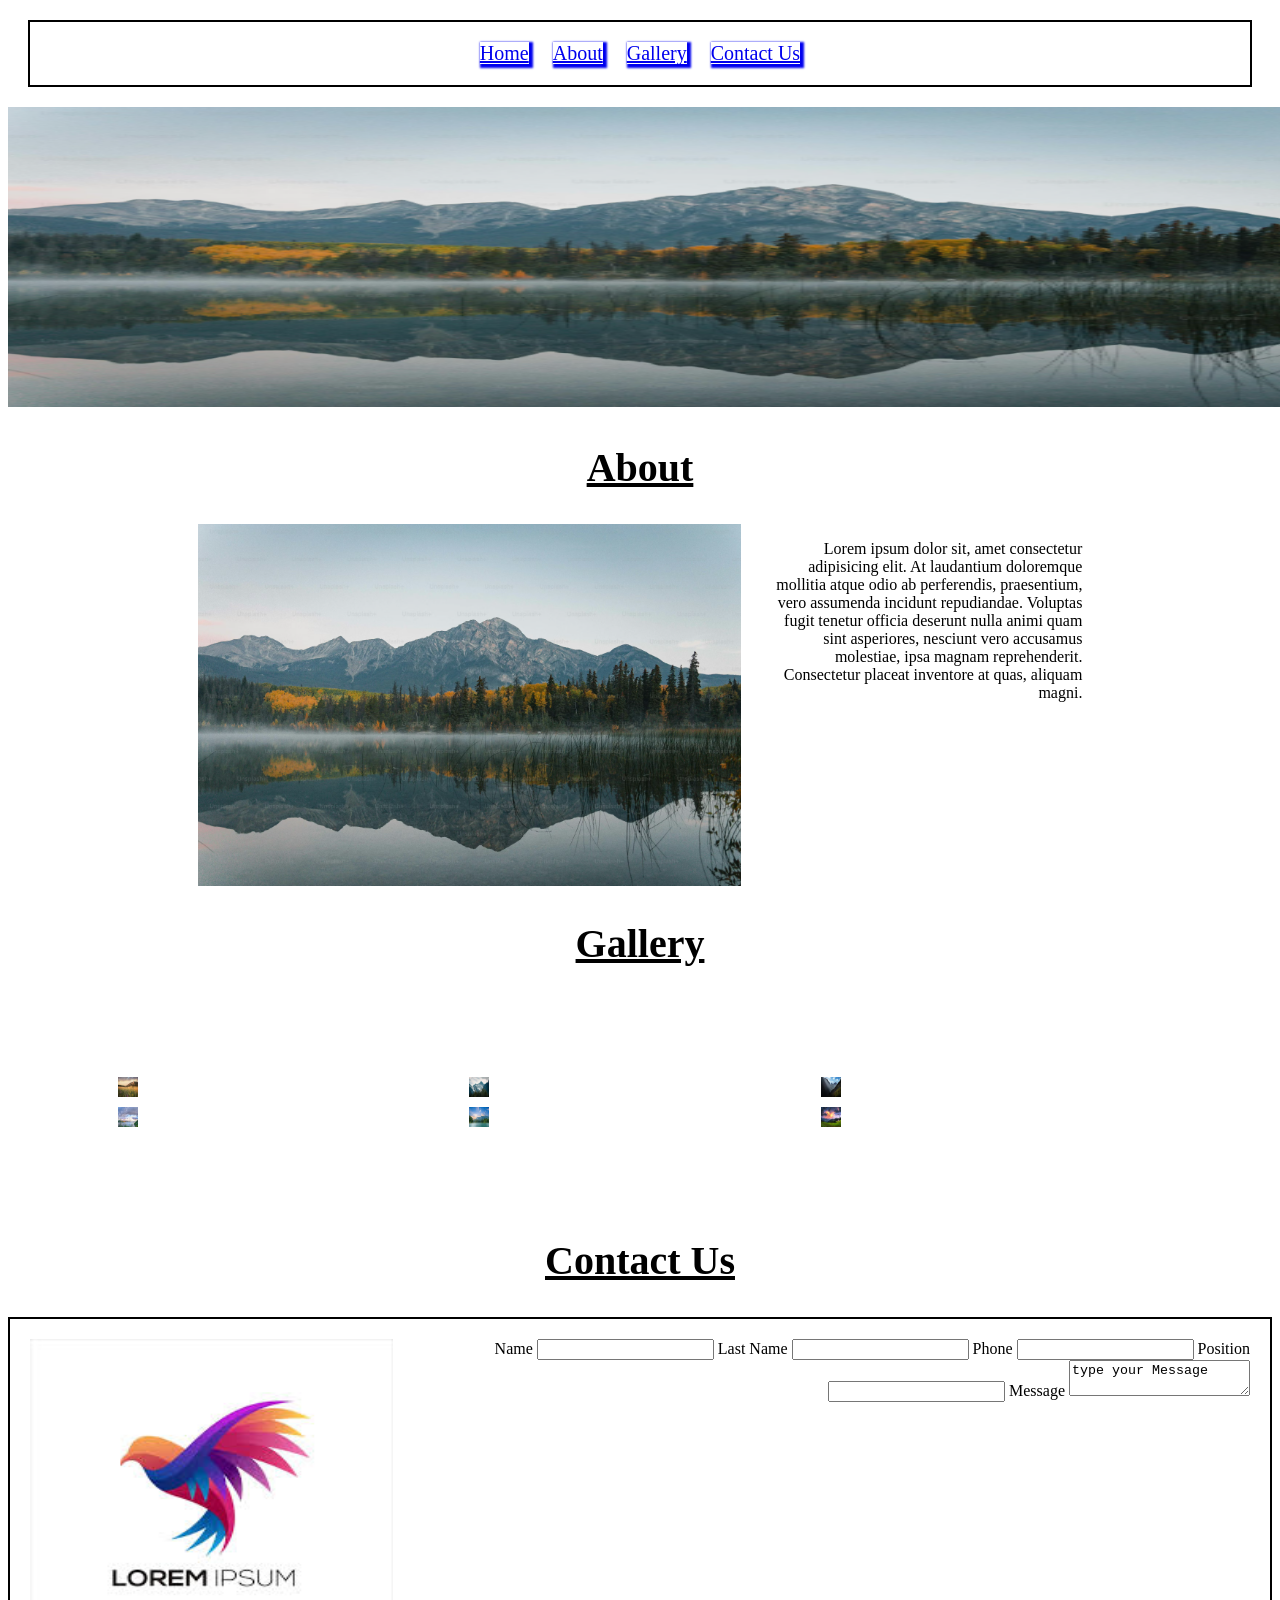
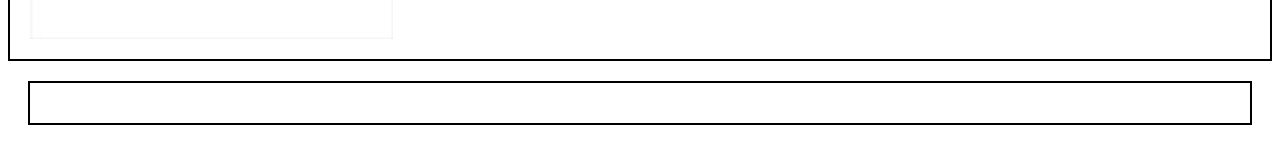
==== day2/staticsite.html @ 6c7fcaff "Add files via upload" ====
<!DOCTYPE html>
<html lang="en">
<head>
    <meta charset="UTF-8">
    <meta name="viewport" content="width=device-width, initial-scale=1.0">
    <title>Document</title>
    <link rel="stylesheet" href="cssstatic.css">
</head>
<body>

    <!--navbar-->
    <div class="box1">
    <header id="Home">
    <nav>
        <a href="#Home">Home</a>
        <a href="#about">About</a>
        <a href="#gallery">Gallery</a>
        <a href="#contactus">Contact Us</a>
    </nav>
    </header>
    </div>
    
    <!-- img section -->
     <section style="text-align: center;">
    
    <img src="mountain.png" alt="" width="1500px" height="300px" >
    
    
    </section>

    <!--about-->
    <section id="about">
        <h2 >About</h2>
        <div class="about-container">

            
            <img  src="mountain.png" alt="Image1" >
            
            <p style="text-align: right;">Lorem ipsum dolor sit, amet consectetur adipisicing elit. At laudantium doloremque mollitia atque odio ab perferendis, praesentium, vero assumenda incidunt repudiandae. Voluptas fugit tenetur officia deserunt nulla animi quam sint asperiores, nesciunt vero accusamus molestiae, ipsa magnam reprehenderit. Consectetur placeat inventore at quas, aliquam magni.
            </p>   
        </div>
    </section>

    <!--gallery-->
    <section id="gallery">

    <h2>Gallery</h2>

    <section class="imggrid">
        <img src="1.jpg" alt="img1" title="Image1">
        <img src="2.jpg" alt="img2" title="Image2">
        <img src="3.jpg" alt="img3" title="Image3">
        <img src="4.png" alt="img4" title="Image4">
        <img src="5.png" alt="img5" title="Image5">
        <img src="6.png" alt="img6" title="Image6">
    </section>
    </section>

    <!--contact us-->
    
    <section id="contactus">

    <h2>Contact Us</h2>

    <div class="lastbox" style="text-align: left;">

    <img src="logo.png" alt="companylogo" height="300px" width="500px">
   

    <div style="text-align: right;">
        <form action="">

        <label>Name</label>
        <input type="text">

        <label>Last Name</label>
        <input type="text">

        <label>Phone</label>
        <input type="text">

        <label>Position</label>
        <input type="text" >

         <label>Message</label>
         <textarea name="Message">type your Message</textarea>
        


    </form>
 </div>
    </div>
    </section>

    <footer class="box1">

    </footer>
    
</body>
</html>
---- day2/cssstatic.css ----
.box1{

    border: 20px;
    padding: 20px;
    margin:20px;
    box-shadow: 20px;
    border: 2px solid black;

    text-align: center;
    
}

a{

    margin: 10px;
    font-size: 20px;
    box-shadow: 2px 2px 2px 2px;
    text-align: center ;


}
#gallery .imggrid img{
    width: 20px;
    height: 20px;
}
.about-container{
    display: flex;
    gap: 20px;
    max-width: 70%;
    margin: auto;
}
.lastbox{
    display: flex;
}

h2{

    text-align: center;
    text-decoration: underline;
    font-size: 40px;
}

.imggrid{

    padding: 70px;
    border: 90px;
    margin: 40px;
    display: grid;
    grid-template-columns: repeat(3, 1fr);
    grid-gap: 10px;
    
}

.lastbox{

    
    padding: 20px;
    border: 2px solid black;

}
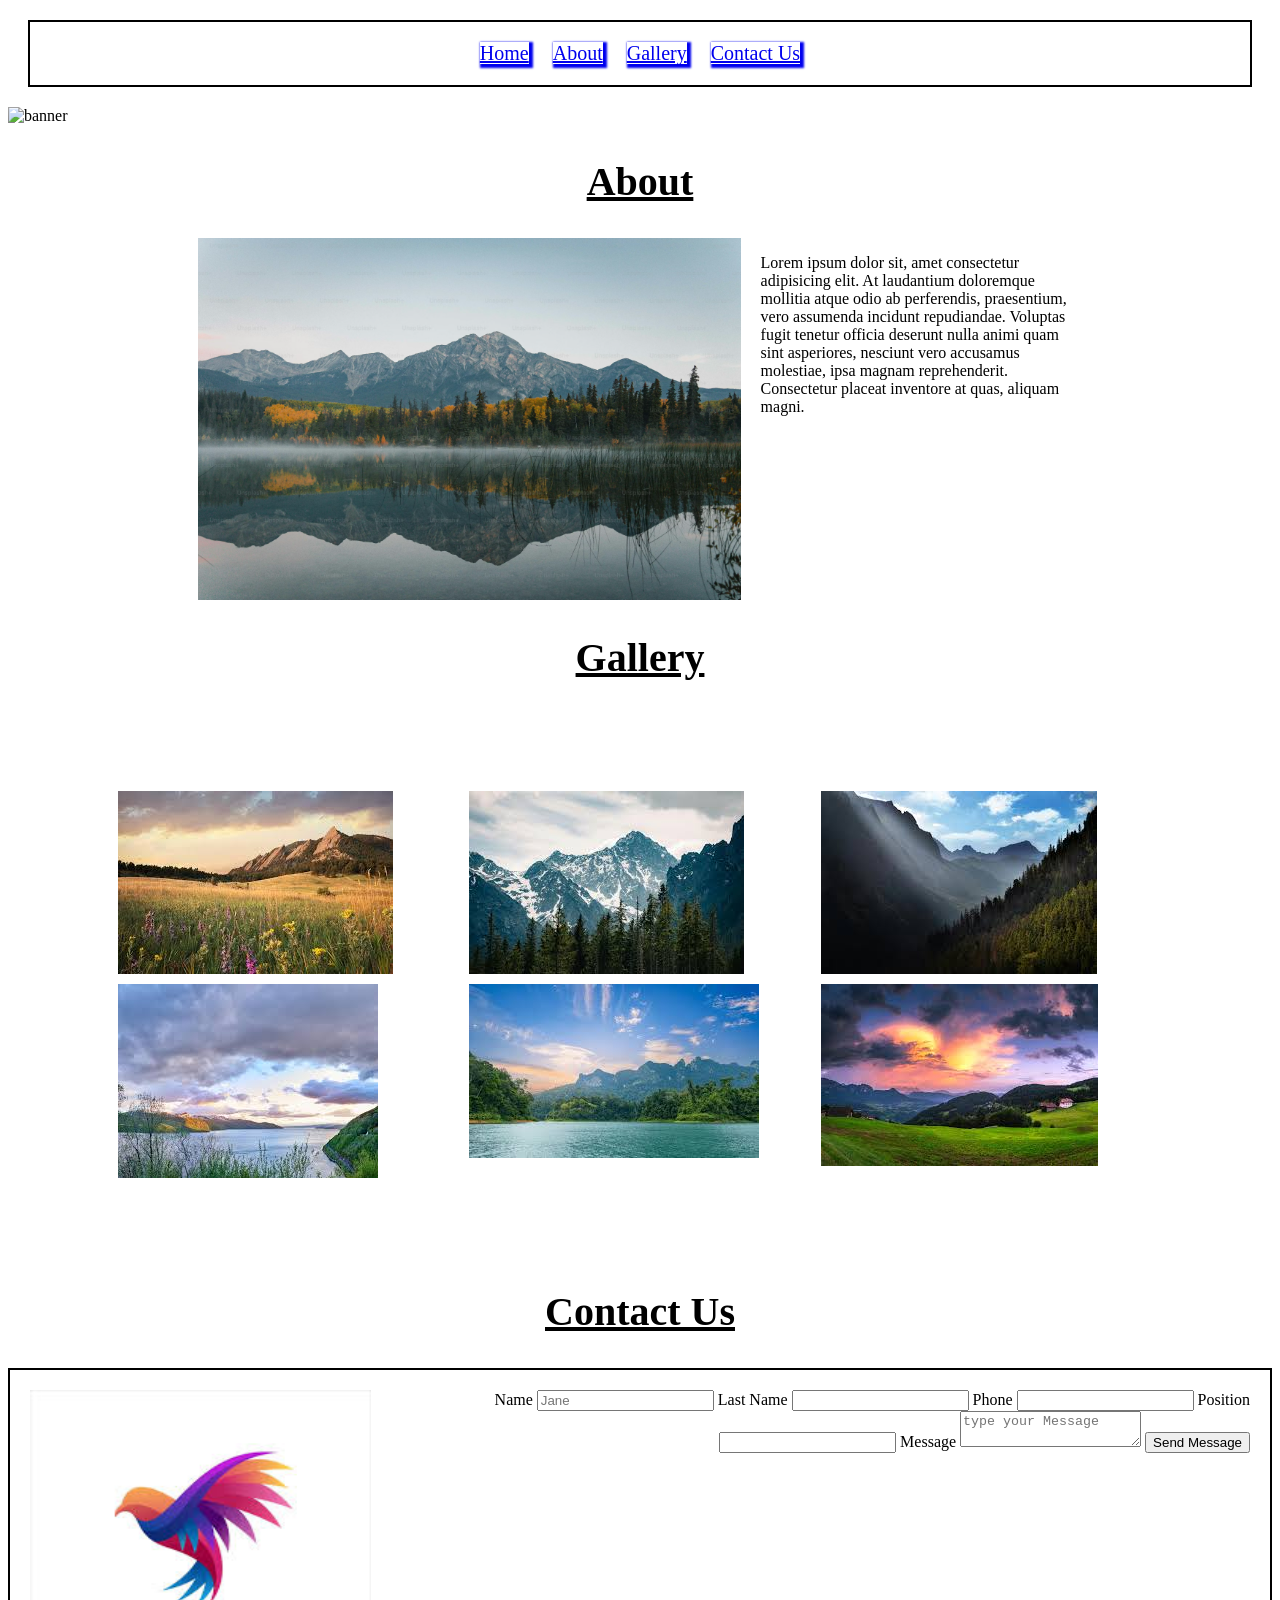
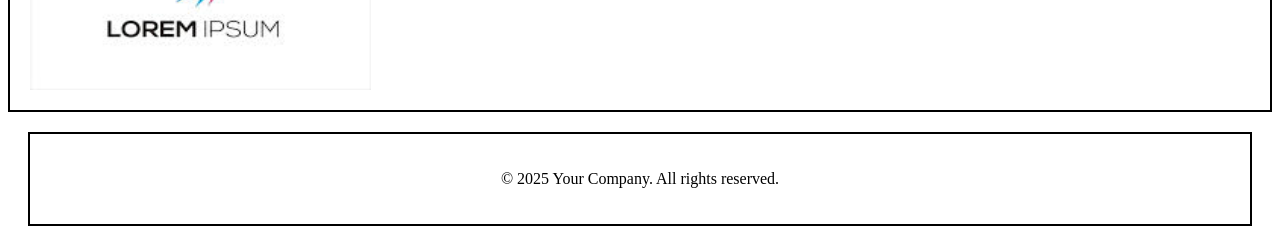
==== commit 453833f6: "Revise HTML structure and content for static site Updated the HTML structure and content for the sta" ====
--- a/day2/staticsite.html
+++ b/day2/staticsite.html
@@ -9,8 +9,8 @@
 <body>
 
     <!--navbar-->
-    <div class="box1">
-    <header id="Home">
+   
+    <header id="Home" class="box1" >
     <nav>
         <a href="#Home">Home</a>
         <a href="#about">About</a>
@@ -18,12 +18,12 @@
         <a href="#contactus">Contact Us</a>
     </nav>
     </header>
-    </div>
+   
     
     <!-- img section -->
-     <section style="text-align: center;">
+     <section class="bannerimg" >
     
-    <img src="mountain.png" alt="" width="1500px" height="300px" >
+    <img src="banner.avif" alt="banner" width="1500" height="300" >
     
     
     </section>
@@ -36,24 +36,26 @@
             
             <img  src="mountain.png" alt="Image1" >
             
-            <p style="text-align: right;">Lorem ipsum dolor sit, amet consectetur adipisicing elit. At laudantium doloremque mollitia atque odio ab perferendis, praesentium, vero assumenda incidunt repudiandae. Voluptas fugit tenetur officia deserunt nulla animi quam sint asperiores, nesciunt vero accusamus molestiae, ipsa magnam reprehenderit. Consectetur placeat inventore at quas, aliquam magni.
+            <p >Lorem ipsum dolor sit, amet consectetur adipisicing elit. At laudantium doloremque mollitia atque odio ab perferendis, 
+                praesentium, vero assumenda incidunt repudiandae. Voluptas fugit tenetur officia deserunt nulla animi quam sint asperiores, 
+                nesciunt vero accusamus molestiae, ipsa magnam reprehenderit. Consectetur placeat inventore at quas, aliquam magni.
             </p>   
         </div>
     </section>
 
     <!--gallery-->
-    <section id="gallery">
+   
 
     <h2>Gallery</h2>
 
-    <section class="imggrid">
+    <section id="gallery" class="imggrid">
         <img src="1.jpg" alt="img1" title="Image1">
         <img src="2.jpg" alt="img2" title="Image2">
         <img src="3.jpg" alt="img3" title="Image3">
         <img src="4.png" alt="img4" title="Image4">
         <img src="5.png" alt="img5" title="Image5">
         <img src="6.png" alt="img6" title="Image6">
-    </section>
+   
     </section>
 
     <!--contact us-->
@@ -64,14 +66,14 @@
 
     <div class="lastbox" style="text-align: left;">
 
-    <img src="logo.png" alt="companylogo" height="300px" width="500px">
+    <img src="logo.png" alt="companylogo" height="300" width="500">
    
 
     <div style="text-align: right;">
         <form action="">
 
         <label>Name</label>
-        <input type="text">
+        <input type="text" id="fname" name="fname" placeholder="Jane">
 
         <label>Last Name</label>
         <input type="text">
@@ -83,7 +85,10 @@
         <input type="text" >
 
          <label>Message</label>
-         <textarea name="Message">type your Message</textarea>
+         <textarea name="Message" placeholder="type your Message"></textarea>
+
+         
+        <button type="submit">Send Message</button>
         
 
 
@@ -94,7 +99,8 @@
 
     <footer class="box1">
 
+        <p>&copy; 2025 Your Company. All rights reserved.</p>
     </footer>
     
 </body>
-</html>+</html>
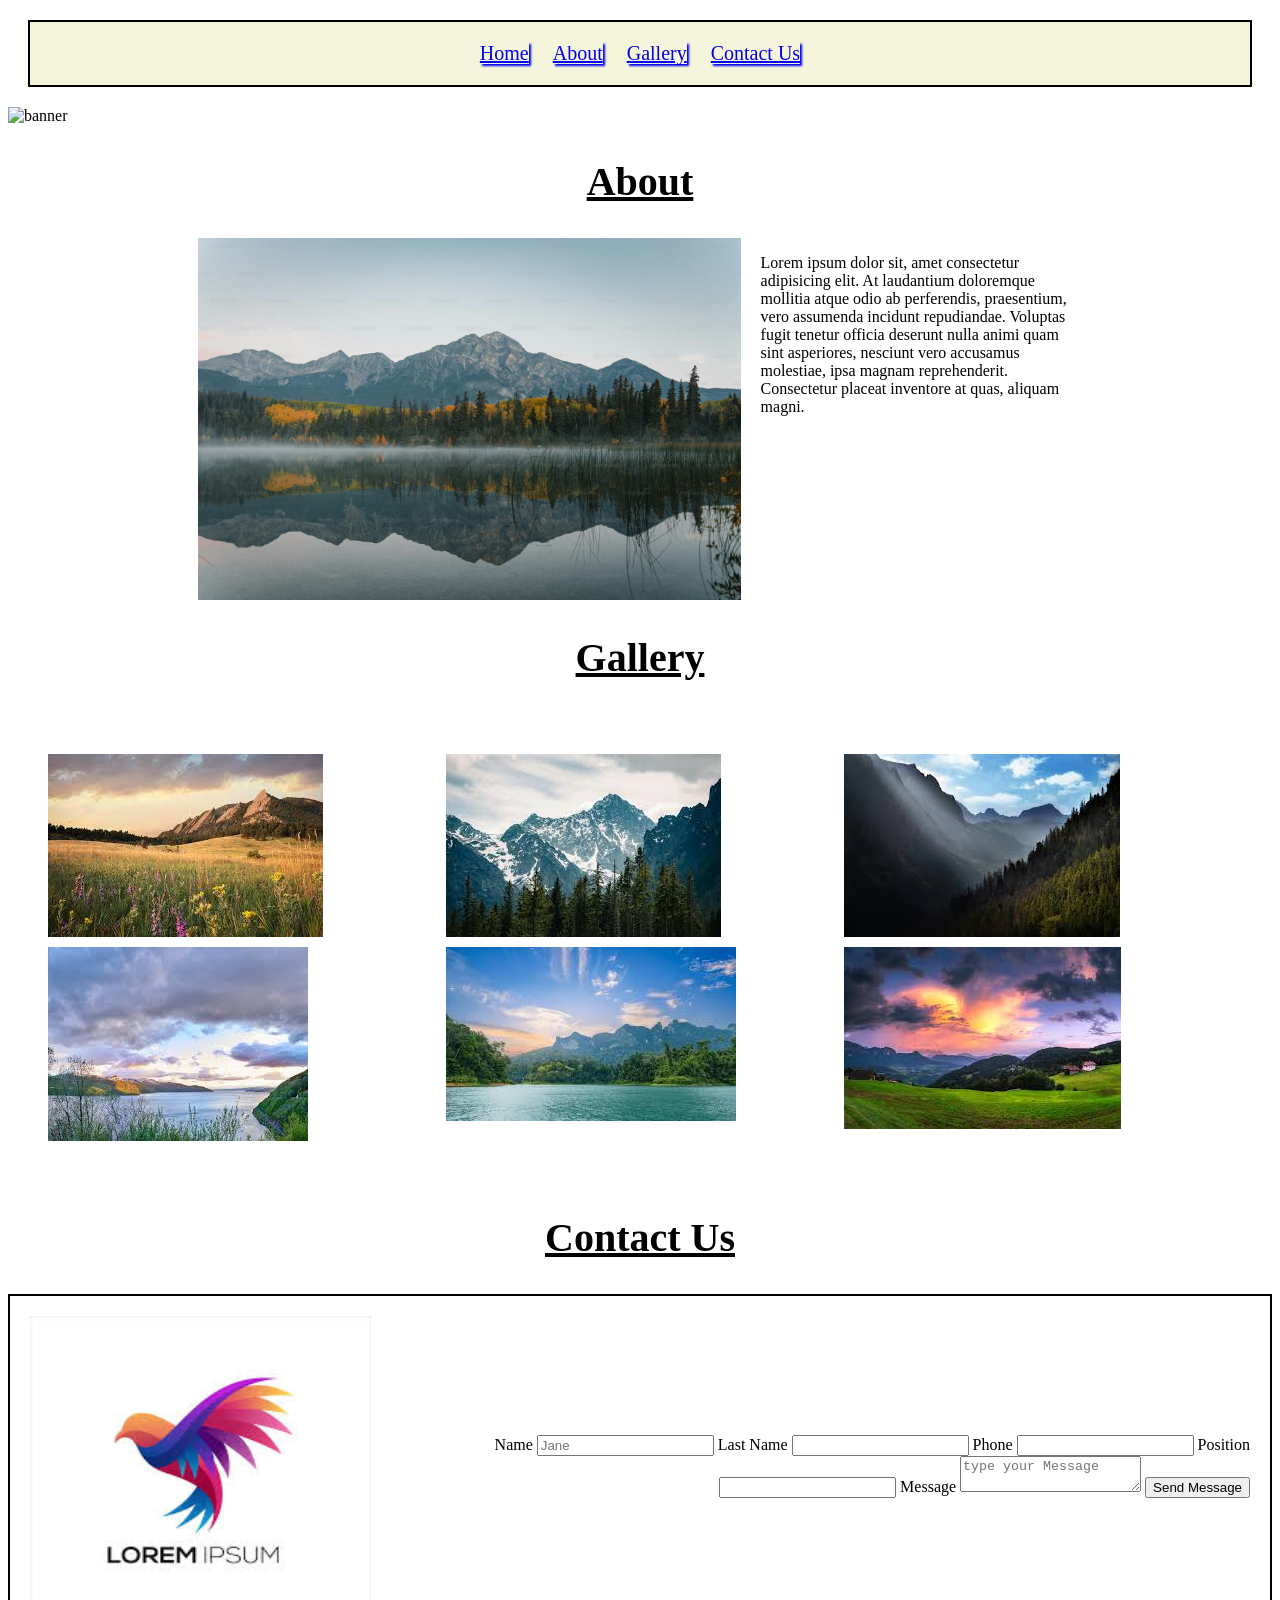
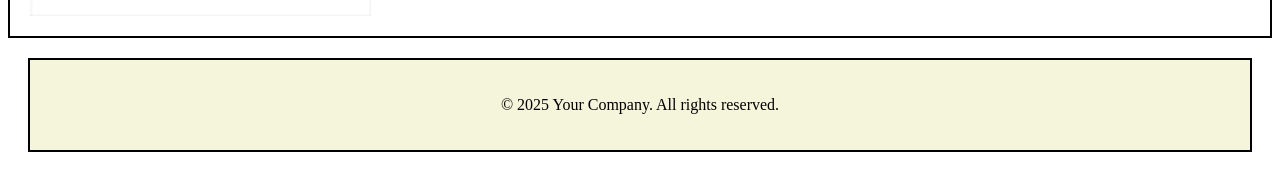
==== commit d6e747ff: "Fix HTML formatting and structure" ====
--- a/day2/staticsite.html
+++ b/day2/staticsite.html
@@ -23,7 +23,7 @@
     <!-- img section -->
      <section class="bannerimg" >
     
-    <img src="banner.avif" alt="banner" width="1500" height="300" >
+    <img src="banner.avif" alt="banner" height="300" >
     
     
     </section>
--- a/day2/cssstatic.css
+++ b/day2/cssstatic.css
@@ -1,6 +1,8 @@
 .box1{
 
-    border: 20px;
+    position: sticky;
+    top: 0;
+    background-color: beige;
     padding: 20px;
     margin:20px;
     box-shadow: 20px;
@@ -10,19 +12,27 @@
     
 }
 
+ @media screen and (max-width: 300) {
+
+.bannerimg
+
+ }
+
+
 a{
 
     margin: 10px;
     font-size: 20px;
-    box-shadow: 2px 2px 2px 2px;
+    box-shadow: 2px 2px 2px ;
     text-align: center ;
+}
 
+#gallery .imggrid img{
+    width: 400;
+    height: 300;
+     object-fit: cover;
+}
 
-}
-#gallery .imggrid img{
-    width: 20px;
-    height: 20px;
-}
 .about-container{
     display: flex;
     gap: 20px;
@@ -30,7 +40,11 @@
     margin: auto;
 }
 .lastbox{
-    display: flex;
+        display: flex;
+    flex-direction: row;
+    align-items: center;
+     padding: 20px;
+    border: 2px solid black;
 }
 
 h2{
@@ -42,19 +56,9 @@
 
 .imggrid{
 
-    padding: 70px;
-    border: 90px;
-    margin: 40px;
+    padding: 40px;
     display: grid;
     grid-template-columns: repeat(3, 1fr);
-    grid-gap: 10px;
+    gap: 10px;
     
 }
-
-.lastbox{
-
-    
-    padding: 20px;
-    border: 2px solid black;
-
-}
